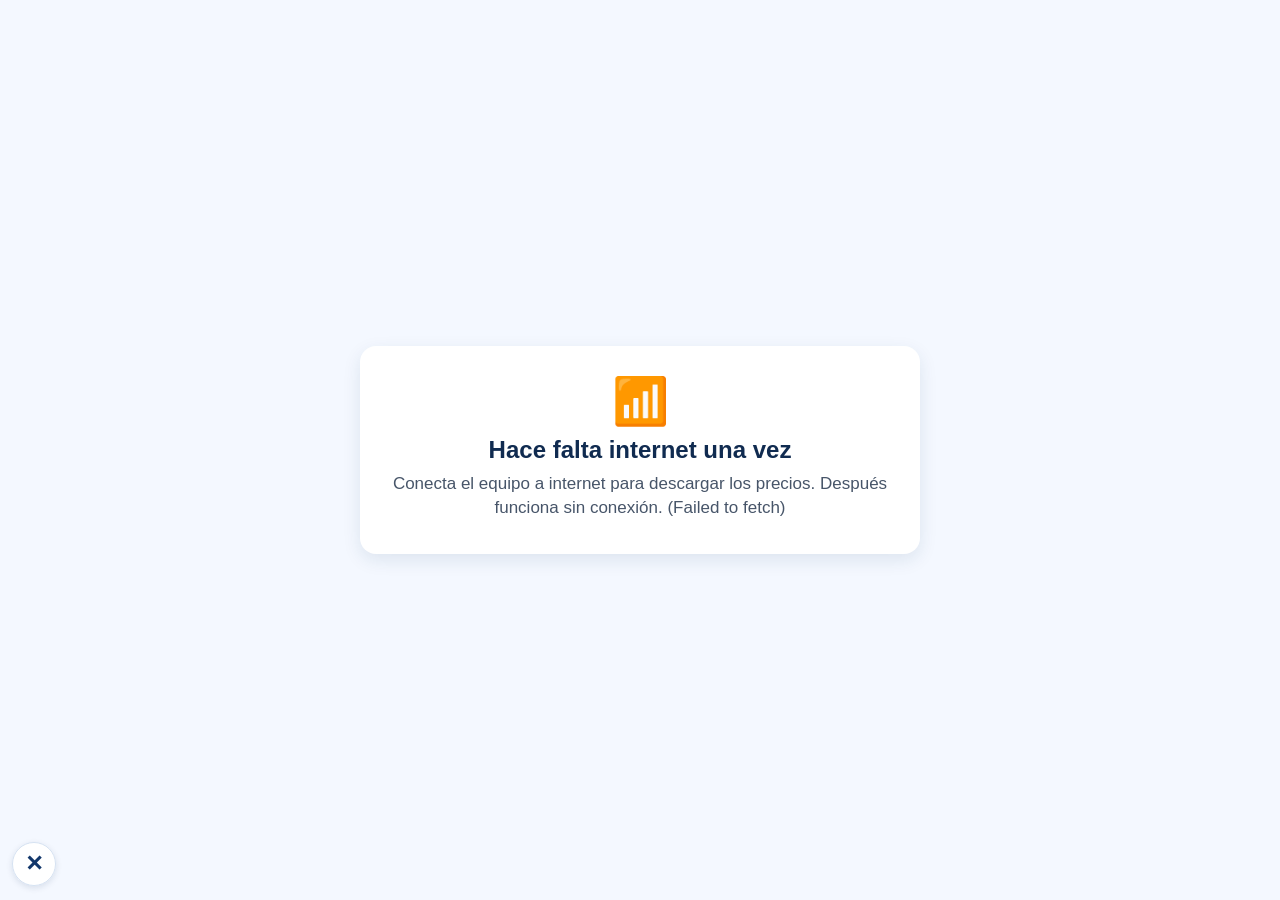
==== docs/index.html @ 51d1734e "Add files via upload" ====
<!doctype html>
<html lang="es">
<head>
<meta charset="utf-8">
<meta name="viewport" content="width=device-width, initial-scale=1, viewport-fit=cover, user-scalable=no">
<meta name="theme-color" content="#0757d4">
<meta name="color-scheme" content="light">
<meta name="robots" content="noindex">
<title>Consulta de Precios</title>
<link rel="manifest" href="manifest.webmanifest">
<link rel="icon" href="icono.svg" type="image/svg+xml">
<link rel="apple-touch-icon" href="icono-192.png">
<link rel="stylesheet" href="estilos.css">
</head>
<body>
<!-- Cuadro del escáner: siempre activo y con el cursor, visible u oculto según Apariencia. -->
<input id="lector" class="lector oculto" type="text" inputmode="none" autocomplete="off"
       autocorrect="off" autocapitalize="off" spellcheck="false" enterkeyhint="search"
       aria-label="Código de barras" placeholder="Escanea o escribe el código y pulsa Enter">

<main id="espera" class="pantalla-espera" hidden>
  <div class="main-header"><h1>🏷️ CONSULTA DE PRECIOS</h1><p>Consulta rápida de productos y precios</p></div>
  <div id="tarjeta-codigo" class="animated-barcode-card" aria-hidden="true">
    <div class="animated-bars"><div class="animated-scan-line"></div></div>
    <div class="animated-barcode-caption">PRECIO &nbsp;•&nbsp; RD$</div>
  </div>
  <div class="espera-textos">
    <div id="titulo" class="scan-title">ESCANEA TU CÓDIGO AQUÍ</div>
    <div id="pista" class="scan-hint">El precio se mostrará automáticamente</div>
  </div>
  <div id="imagenes" class="verif-imagenes">
    <img id="logo" class="verif-logo" alt="Logo de la empresa" hidden>
    <div id="qr" class="verif-qr" hidden>
      <img id="qr-img" alt="Código QR para consultar desde el celular"><span>📱 Consulta desde tu celular</span>
    </div>
  </div>
</main>

<main id="resultado" class="resultado-pantalla" hidden>
  <div class="resultado-datos">
    <div class="resultado-etiqueta">PRODUCTO</div>
    <div id="nombre" class="resultado-nombre"></div>
    <div class="resultado-codigo">Código consultado: <strong id="codigo"></strong></div>
  </div>
  <div class="resultado-precio-panel">
    <div class="resultado-precio-etiqueta">PRECIO DE VENTA</div>
    <div id="precio" class="resultado-precio"></div>
  </div>
</main>

<!-- Primera vez: vincular el equipo, descargar precios, o avisar que falta internet. -->
<section id="aviso" class="aviso" hidden>
  <div class="aviso-caja">
    <div class="aviso-icono" id="aviso-icono">⏳</div>
    <h2 id="aviso-titulo"></h2>
    <p id="aviso-texto"></p>
    <form id="form-vincular" hidden>
      <input id="enlace" type="url" placeholder="Pega aquí el enlace de instalación" autocomplete="off">
      <button type="submit">Vincular este equipo</button>
      <p id="enlace-error" class="error"></p>
    </form>
  </div>
</section>

<button id="boton-salida" class="boton-esquina" type="button" aria-label="Administración del verificador">✕</button>
<div id="estado-red" class="estado-red" aria-live="polite"></div>

<dialog id="dlg-clave">
  <form id="form-clave" method="dialog">
    <h2>🔐 Clave de administrador</h2>
    <p class="suave">Escribe la clave de salida del verificador.</p>
    <input id="clave" type="password" autocomplete="off" aria-label="Clave de salida">
    <p id="clave-error" class="error"></p>
    <div class="botones">
      <button type="button" id="clave-cancelar" class="secundario">Cancelar</button>
      <button type="submit" id="clave-entrar">Entrar</button>
    </div>
  </form>
</dialog>

<dialog id="dlg-menu">
  <h2>⚙️ Verificador sin internet</h2>
  <p id="menu-aviso" class="aviso-amarillo" hidden></p>
  <dl id="menu-estado" class="estado-lista"></dl>
  <div class="botones-menu">
    <button type="button" id="m-actualizar">🔄 Buscar actualización ahora</button>
    <button type="button" id="m-completa">⛶ Pantalla completa y volver</button>
    <a id="m-en-linea" class="boton" target="_blank" rel="noopener" hidden>🌐 Abrir la app en línea</a>
    <button type="button" id="m-desvincular" class="peligro">🔗 Desvincular este equipo</button>
    <button type="button" id="m-volver" class="principal">🏷️ Volver al verificador</button>
  </div>
  <p id="menu-mensaje" class="suave"></p>
</dialog>

<script src="config.js"></script>
<script src="codigos.js"></script>
<script src="datos.js"></script>
<script src="app.js"></script>
</body>
</html>
---- docs/estilos.css ----
/* Mismo diseño que la Consulta de Precios de la app en línea (modo verificador),
   sin depender de Streamlit: todo se ajusta solo al alto y ancho de la pantalla. */
* { box-sizing: border-box; }
html, body { margin: 0; height: 100%; overflow: hidden; }
body {
  background: #f4f8ff; color: #102b50;
  font-family: "Source Sans Pro", "Segoe UI", Roboto, "Helvetica Neue", Arial, sans-serif;
  -webkit-tap-highlight-color: transparent; user-select: none; -webkit-user-select: none;
  overscroll-behavior: none;
}
[hidden] { display: none !important; }

/* ---------- Cuadro del escáner ---------- */
.lector {
  position: fixed; z-index: 60; left: 50%; transform: translateX(-50%);
  bottom: max(12px, env(safe-area-inset-bottom));
  width: min(520px, 70vw); height: 46px; padding: 0 14px;
  border: 2px solid #16823c; border-radius: 10px; background: #fff;
  font: inherit; font-size: 20px; letter-spacing: 1px; color: #102b50; outline: none;
  user-select: text; -webkit-user-select: text;
}
/* Oculto pero ACTIVO: sigue recibiendo lo que escribe el escáner. */
.lector.oculto {
  opacity: 0; pointer-events: none; width: 2px; height: 2px; padding: 0; border: 0;
  bottom: 0; caret-color: transparent;
}

/* ---------- Pantalla de espera ---------- */
.pantalla-espera {
  position: fixed; inset: 0; z-index: 50;
  display: flex; flex-direction: column; align-items: center;
  gap: clamp(8px, 2.4dvh, 26px);
  padding: clamp(8px, 2dvh, 22px) clamp(10px, 2vw, 28px) clamp(10px, 2.4dvh, 26px);
  background: #f4f8ff;
}
.pantalla-espera > * { flex: 0 0 auto; }
.main-header {
  width: 100%; text-align: center; color: #fff;
  background: linear-gradient(110deg, #0b315f, #0757d4);
  border-radius: 14px; box-shadow: 0 5px 14px rgba(8, 60, 130, .10);
  padding: clamp(8px, 2.6dvh, 28px) 40px;
}
.main-header h1 { margin: 0; font-size: clamp(18px, 6.2dvh, 46px); line-height: 1.15; font-weight: 800; }
.main-header p { margin: .5dvh 0 0; color: #dceaff; font-size: clamp(11px, 2.8dvh, 20px); }

.animated-barcode-card {
  width: min(560px, 60vw); background: #fff; border-radius: 16px; text-align: center;
  padding: 1.4dvh 18px 1dvh; box-shadow: 0 6px 18px rgba(17, 54, 98, .10);
}
.animated-bars {
  position: relative; overflow: hidden; height: clamp(34px, 17dvh, 160px);
  background: repeating-linear-gradient(90deg,
    #102b50 0px, #102b50 2px, #fff 2px, #fff 5px,
    #102b50 5px, #102b50 9px, #fff 9px, #fff 12px,
    #102b50 12px, #102b50 13px, #fff 13px, #fff 17px,
    #102b50 17px, #102b50 22px, #fff 22px, #fff 26px);
}
.animated-scan-line {
  position: absolute; top: 0; bottom: 0; left: 0; width: 4px;
  background: #ff9d20; box-shadow: 0 0 9px 3px rgba(255, 157, 32, .7);
  animation: barrido 2.4s ease-in-out infinite alternate;
}
@keyframes barrido { from { left: 0; } to { left: calc(100% - 4px); } }
.animated-barcode-caption { color: #102b50; font-size: clamp(10px, 2.2dvh, 16px); margin-top: .6dvh; }
.barcode-not-found { background: #fff1f2; }
.barcode-not-found .animated-bars {
  background: repeating-linear-gradient(90deg, #b91c1c 0px, #b91c1c 3px, transparent 3px, transparent 6px,
    #dc2626 6px, #dc2626 8px, transparent 8px, transparent 12px);
}
.barcode-not-found .animated-scan-line { display: none; }
@media (prefers-reduced-motion: reduce) { .animated-scan-line { animation: none; left: 50%; } }

.espera-textos { text-align: center; }
.scan-title { font-size: clamp(16px, 5.8dvh, 42px); line-height: 1.1; font-weight: 700; color: #102b50; }
.scan-title.no-encontrado { color: #b91c1c; font-weight: 800; }
.scan-hint { color: #7c8ca6; font-size: clamp(11px, 2.8dvh, 20px); margin-top: .4dvh; font-weight: 500; }
.scan-hint.no-encontrado { color: #b91c1c; font-weight: 700; }

/* Logo y QR usan todo el alto que queda. */
.verif-imagenes {
  flex: 1 1 0; min-height: 0; width: 100%;
  display: flex; justify-content: center; align-items: center; gap: clamp(18px, 6vw, 80px);
}
.verif-logo { display: block; object-fit: contain; max-width: min(34vw, 320px); max-height: min(100%, 260px); }
.verif-qr {
  height: 100%; min-height: 0; max-height: 300px;
  display: flex; flex-direction: column; align-items: center; justify-content: center; gap: .8dvh;
}
.verif-qr img {
  display: block; flex: 0 1 auto; min-height: 0; object-fit: contain;
  max-height: calc(100% - 2.6em); max-width: min(30vw, 240px);
  background: #fff; padding: 4px; border-radius: 8px;
}
.verif-qr span {
  flex: 0 0 auto; background: #0757d4; color: #fff; font-weight: 800; white-space: nowrap;
  font-size: clamp(12px, 2.8dvh, 20px); line-height: 1.15; padding: .6dvh 12px; border-radius: 999px;
  box-shadow: 0 2px 6px rgba(7, 87, 212, .25);
}

/* ---------- Pantalla del precio ---------- */
.resultado-pantalla {
  position: fixed; z-index: 50;
  inset: clamp(6px, 1.5dvh, 16px) clamp(8px, 1.5vw, 20px);
  border-radius: 15px; overflow: hidden; background: #f6faff; text-align: center;
  display: flex; flex-direction: column; box-shadow: 0 4px 18px rgba(14, 49, 101, .07);
}
.resultado-datos {
  flex: 1 1 53%; min-height: 0; display: flex; flex-direction: column;
  align-items: center; justify-content: center;
  gap: clamp(8px, 2dvh, 16px); padding: clamp(10px, 2dvh, 22px) clamp(14px, 3vw, 40px);
}
.resultado-etiqueta { color: #8799b4; letter-spacing: .15em; font-weight: 800; font-size: clamp(15px, 1.8vw, 23px); }
.resultado-nombre {
  color: #0d2d58; font-weight: 900; font-size: clamp(31px, 4.6vw, 72px); line-height: 1.12;
  max-width: 96%; overflow-wrap: anywhere; text-wrap: balance;
}
.resultado-codigo { color: #8497b2; font-size: clamp(17px, 2.1vw, 27px); }
.resultado-precio-panel {
  flex: 0 0 42%; min-height: 0; color: #fff;
  background: linear-gradient(105deg, #0860e8, #0851d3);
  display: flex; flex-direction: column; justify-content: center; align-items: center;
  gap: clamp(5px, 1.2dvh, 14px); padding: 8px 18px;
}
.resultado-precio-etiqueta { font-weight: 800; letter-spacing: .05em; white-space: nowrap; font-size: clamp(17px, 2.2vw, 27px); }
.resultado-precio {
  font-weight: 900; font-size: clamp(64px, 9.5vw, 136px); line-height: 1.05;
  white-space: nowrap; font-variant-numeric: tabular-nums;
}
@media (orientation: landscape) and (max-height: 550px) {
  .resultado-datos { padding: 5px 14px; gap: 6px; }
  .resultado-nombre { font-size: clamp(29px, 4.2vw, 58px); }
  .resultado-precio-panel { flex-basis: 43%; }
  .resultado-precio { font-size: clamp(59px, 8.7vw, 112px); }
}
@media (max-width: 650px) { .resultado-precio { font-size: clamp(44px, 13vw, 80px); } }

/* ---------- Avisos de primera vez ---------- */
.aviso { position: fixed; inset: 0; z-index: 70; display: flex; align-items: center; justify-content: center; padding: 20px; background: #f4f8ff; }
.aviso-caja { max-width: 560px; width: 100%; text-align: center; background: #fff; border-radius: 16px; padding: 28px 24px; box-shadow: 0 6px 18px rgba(17, 54, 98, .10); }
.aviso-icono { font-size: 46px; }
.aviso h2 { margin: 8px 0; font-size: 24px; }
.aviso p { color: #475569; font-size: 17px; line-height: 1.4; margin: 6px 0; }
#form-vincular { margin-top: 14px; display: flex; flex-direction: column; gap: 10px; }

/* ---------- Botón de la esquina e indicador ---------- */
.boton-esquina {
  position: fixed; z-index: 80; left: 12px; bottom: max(14px, env(safe-area-inset-bottom));
  width: 44px; height: 44px; padding: 0; border-radius: 50%;
  background: rgba(255, 255, 255, .92); border: 1px solid #d5e1f1; color: #12376b;
  box-shadow: 0 2px 6px rgba(16, 43, 80, .12); font-size: 22px; font-weight: 700; line-height: 1; cursor: pointer;
}
.estado-red {
  position: fixed; z-index: 80; right: 12px; bottom: max(10px, env(safe-area-inset-bottom));
  font-size: 12px; color: #7c8ca6; background: rgba(255, 255, 255, .85);
  padding: 3px 9px; border-radius: 999px; pointer-events: none;
}
.estado-red::before { content: "●"; margin-right: 5px; color: var(--punto, #16a34a); }

/* ---------- Diálogos ---------- */
dialog {
  border: 0; border-radius: 16px; padding: 22px; width: min(460px, 92vw);
  max-height: 92dvh; overflow: auto; box-shadow: 0 12px 40px rgba(10, 30, 60, .3); color: #102b50;
  user-select: text; -webkit-user-select: text;
}
dialog::backdrop { background: rgba(10, 30, 60, .45); }
dialog h2 { margin: 0 0 6px; font-size: 21px; }
input[type=password], input[type=url] {
  width: 100%; font: inherit; font-size: 19px; padding: 11px 12px;
  border: 2px solid #cbd5e1; border-radius: 10px; color: #102b50; background: #fff;
}
input[type=password]:focus, input[type=url]:focus { border-color: #0757d4; outline: none; }
button, .boton {
  font: inherit; font-size: 17px; font-weight: 700; padding: 11px 14px; border-radius: 10px;
  border: 1px solid #0757d4; background: #0757d4; color: #fff; cursor: pointer; text-align: center; text-decoration: none;
}
button:disabled { opacity: .6; }
.secundario, .botones-menu button, .botones-menu .boton { background: #fff; color: #0757d4; }
.botones-menu .principal { background: #0757d4; color: #fff; }
.peligro { border-color: #dc2626 !important; color: #b91c1c !important; }
.botones { display: flex; gap: 10px; justify-content: flex-end; margin-top: 12px; }
.botones-menu { display: grid; gap: 9px; margin-top: 12px; }
.suave { color: #64748b; font-size: 15px; margin: 6px 0; }
.error { color: #b91c1c; font-weight: 700; min-height: 1.2em; margin: 6px 0 0; }
.aviso-amarillo { background: #fef3c7; color: #92400e; border-radius: 10px; padding: 9px 12px; font-size: 15px; }
.estado-lista { display: grid; grid-template-columns: auto 1fr; gap: 4px 12px; margin: 10px 0; font-size: 15px; }
.estado-lista dt { color: #64748b; }
.estado-lista dd { margin: 0; font-weight: 700; overflow-wrap: anywhere; }
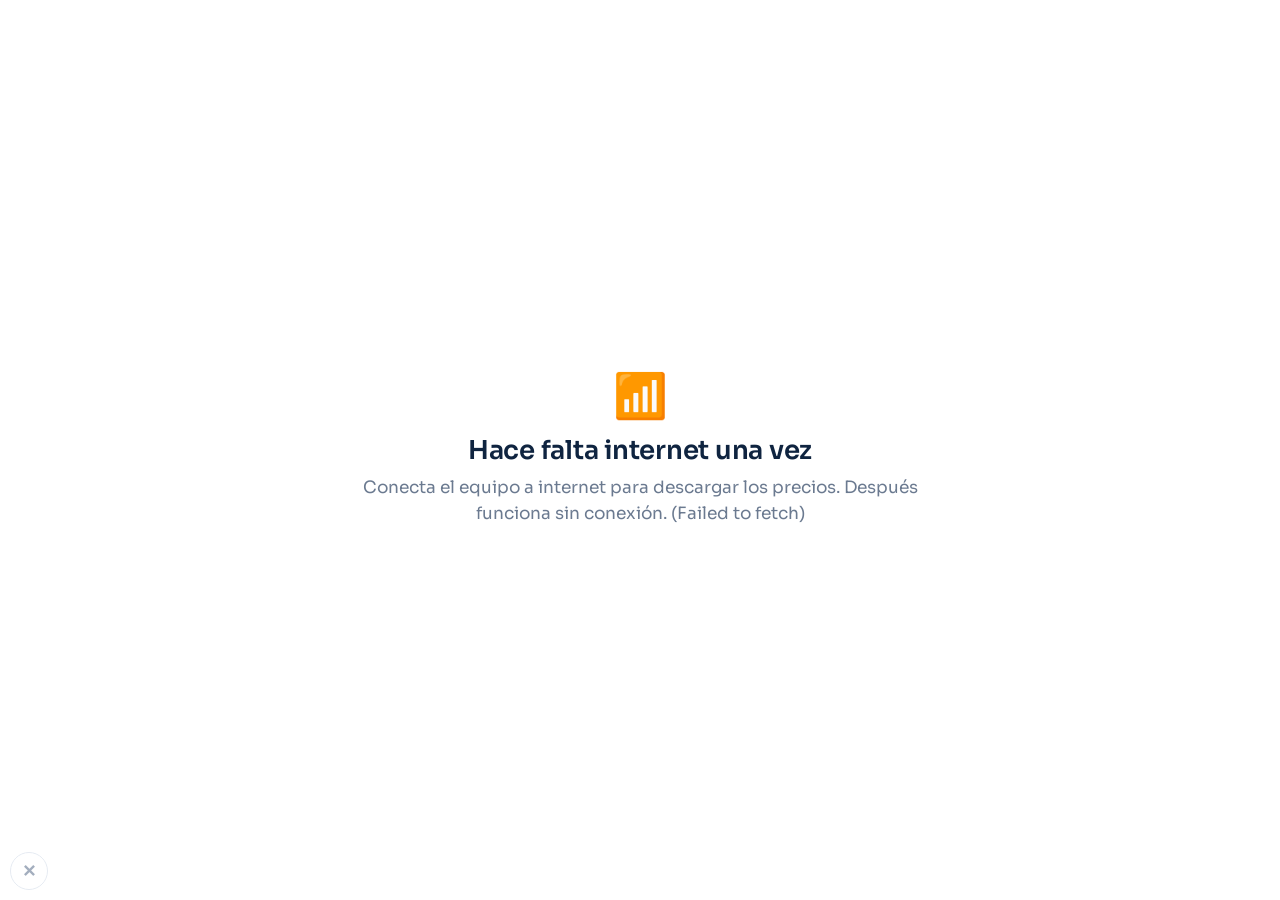
==== commit d9fbb939: "Add files via upload" ====
--- a/docs/index.html
+++ b/docs/index.html
@@ -3,50 +3,65 @@
 <head>
 <meta charset="utf-8">
 <meta name="viewport" content="width=device-width, initial-scale=1, viewport-fit=cover, user-scalable=no">
-<meta name="theme-color" content="#0757d4">
+<meta name="theme-color" content="#ffffff">
 <meta name="color-scheme" content="light">
 <meta name="robots" content="noindex">
 <title>Consulta de Precios</title>
 <link rel="manifest" href="manifest.webmanifest">
 <link rel="icon" href="icono.svg" type="image/svg+xml">
 <link rel="apple-touch-icon" href="icono-192.png">
+<link rel="preload" href="fuentes/Sora.ttf" as="font" type="font/ttf" crossorigin>
 <link rel="stylesheet" href="estilos.css">
 </head>
-<body>
+<body class="estilo-claro logo-esquina">
 <!-- Cuadro del escáner: siempre activo y con el cursor, visible u oculto según Apariencia. -->
 <input id="lector" class="lector oculto" type="text" inputmode="none" autocomplete="off"
        autocorrect="off" autocapitalize="off" spellcheck="false" enterkeyhint="search"
        aria-label="Código de barras" placeholder="Escanea o escribe el código y pulsa Enter">
 
-<main id="espera" class="pantalla-espera" hidden>
-  <div class="main-header"><h1>🏷️ CONSULTA DE PRECIOS</h1><p>Consulta rápida de productos y precios</p></div>
-  <div id="tarjeta-codigo" class="animated-barcode-card" aria-hidden="true">
-    <div class="animated-bars"><div class="animated-scan-line"></div></div>
-    <div class="animated-barcode-caption">PRECIO &nbsp;•&nbsp; RD$</div>
+<!-- Estilo "Panel lateral": franja fija con logo, nombre y QR. -->
+<aside id="panel" class="panel" hidden>
+  <div class="panel-marca">
+    <img id="panel-logo" class="panel-logo chip" alt="Logo de la tienda" hidden>
+    <p id="panel-nombre" class="panel-nombre" hidden></p>
   </div>
-  <div class="espera-textos">
-    <div id="titulo" class="scan-title">ESCANEA TU CÓDIGO AQUÍ</div>
-    <div id="pista" class="scan-hint">El precio se mostrará automáticamente</div>
-  </div>
-  <div id="imagenes" class="verif-imagenes">
-    <img id="logo" class="verif-logo" alt="Logo de la empresa" hidden>
-    <div id="qr" class="verif-qr" hidden>
-      <img id="qr-img" alt="Código QR para consultar desde el celular"><span>📱 Consulta desde tu celular</span>
-    </div>
-  </div>
+  <figure id="panel-qr" class="panel-qr" hidden>
+    <img id="panel-qr-img" alt="Código QR para consultar precios desde el celular">
+    <figcaption id="panel-qr-texto"></figcaption>
+  </figure>
+</aside>
+
+<main id="espera" class="espera" hidden>
+  <header id="cabecera" class="cabecera">
+    <img id="logo" class="cabecera-logo" alt="Logo de la tienda" hidden>
+    <span id="nombre-negocio" class="cabecera-nombre" hidden></span>
+  </header>
+  <section class="espera-centro">
+    <h1 id="titulo" class="titulo">Escanea tu producto</h1>
+    <div id="tarjeta-codigo" class="laser" aria-hidden="true"><span class="laser-haz"></span></div>
+    <p id="pista" class="pista">Pasa el código de barras por el lector</p>
+  </section>
+  <aside id="qr" class="espera-qr" hidden>
+    <span id="qr-texto">Consulta también desde tu celular</span>
+    <img id="qr-img" class="chip" alt="Código QR para consultar precios desde el celular">
+  </aside>
 </main>
 
-<main id="resultado" class="resultado-pantalla" hidden>
-  <div class="resultado-datos">
-    <div class="resultado-etiqueta">PRODUCTO</div>
-    <div id="nombre" class="resultado-nombre"></div>
-    <div class="resultado-codigo">Código consultado: <strong id="codigo"></strong></div>
-  </div>
-  <div class="resultado-precio-panel">
-    <div class="resultado-precio-etiqueta">PRECIO DE VENTA</div>
-    <div id="precio" class="resultado-precio"></div>
-  </div>
+<main id="resultado" class="resultado" hidden>
+  <header id="resultado-cabecera" class="resultado-cabecera">
+    <img id="resultado-logo" class="resultado-logo" alt="" hidden>
+    <span id="resultado-negocio" hidden></span>
+  </header>
+  <section class="resultado-producto">
+    <p id="nombre" class="resultado-nombre"></p>
+    <p class="resultado-codigo">Código <span id="codigo"></span></p>
+  </section>
+  <p class="etiqueta" aria-label="Precio">
+    <span id="moneda" class="etiqueta-moneda">RD$</span><span id="precio" class="etiqueta-entero"></span><span id="centavos" class="etiqueta-centavos"></span>
+  </p>
+  <div class="cuenta" aria-hidden="true"><span id="cuenta-barra"></span></div>
 </main>
+<div class="riel" aria-hidden="true"></div>
 
 <!-- Primera vez: vincular el equipo, descargar precios, o avisar que falta internet. -->
 <section id="aviso" class="aviso" hidden>
@@ -82,10 +97,19 @@
   <h2>⚙️ Verificador sin internet</h2>
   <p id="menu-aviso" class="aviso-amarillo" hidden></p>
   <dl id="menu-estado" class="estado-lista"></dl>
+  <form id="form-nombre" class="fila-nombre">
+    <input id="nombre-equipo" type="text" maxlength="40" autocomplete="off" aria-label="Nombre de este equipo"
+           placeholder="Nombre de este equipo (ej.: Pasillo 3)">
+    <button type="submit" class="secundario">Guardar</button>
+  </form>
   <div class="botones-menu">
     <button type="button" id="m-actualizar">🔄 Buscar actualización ahora</button>
     <button type="button" id="m-completa">⛶ Pantalla completa y volver</button>
     <a id="m-en-linea" class="boton" target="_blank" rel="noopener" hidden>🌐 Abrir la app en línea</a>
+    <button type="button" id="m-marco" class="principal" hidden>⬇️ Actualizar la app</button>
+    <button type="button" id="m-fijar" hidden>📌 Fijar la app en pantalla (bloqueo)</button>
+    <button type="button" id="m-inicio" hidden>🏠 Cambiar la pantalla de inicio de Android</button>
+    <button type="button" id="m-cerrar" class="peligro">⏻ Cerrar aplicación</button>
     <button type="button" id="m-desvincular" class="peligro">🔗 Desvincular este equipo</button>
     <button type="button" id="m-volver" class="principal">🏷️ Volver al verificador</button>
   </div>
@@ -95,6 +119,7 @@
 <script src="config.js"></script>
 <script src="codigos.js"></script>
 <script src="datos.js"></script>
+<script src="pantalla.js"></script>
 <script src="app.js"></script>
 </body>
 </html>
--- a/docs/estilos.css
+++ b/docs/estilos.css
@@ -1,187 +1,303 @@
-/* Mismo diseño que la Consulta de Precios de la app en línea (modo verificador),
-   sin depender de Streamlit: todo se ajusta solo al alto y ancho de la pantalla. */
+/* Verificador de precios: pantalla blanca y tranquila. Lo único que se mueve es el láser,
+   y lo único grande es el precio, escrito como en la etiqueta de la góndola. */
+@font-face {
+  font-family: "Sora";
+  src: url("fuentes/Sora.ttf") format("truetype");
+  font-weight: 100 800;
+  font-display: swap;
+}
+:root {
+  --papel: #ffffff;
+  --tinta: #0f2440;
+  --gris: #6b7a90;
+  --linea: #e6ebf2;
+  --marca: #0757d4;
+  --laser: #ff7a1a;
+  --alerta: #d92d20;
+  --precio: var(--marca);
+  --acento: var(--marca);
+  --sobre-marca: #ffffff;
+  --margen: clamp(18px, 4vmin, 64px);
+}
 * { box-sizing: border-box; }
 html, body { margin: 0; height: 100%; overflow: hidden; }
 body {
-  background: #f4f8ff; color: #102b50;
-  font-family: "Source Sans Pro", "Segoe UI", Roboto, "Helvetica Neue", Arial, sans-serif;
+  background: var(--papel); color: var(--tinta);
+  font-family: "Sora", "Segoe UI", Roboto, Arial, sans-serif;
   -webkit-tap-highlight-color: transparent; user-select: none; -webkit-user-select: none;
-  overscroll-behavior: none;
+  overscroll-behavior: none; font-variant-numeric: tabular-nums;
 }
 [hidden] { display: none !important; }
 
-/* ---------- Cuadro del escáner ---------- */
+/* ---------- Cuadro del escáner (activo siempre; visible solo si Apariencia lo pide) ---------- */
 .lector {
   position: fixed; z-index: 60; left: 50%; transform: translateX(-50%);
-  bottom: max(12px, env(safe-area-inset-bottom));
-  width: min(520px, 70vw); height: 46px; padding: 0 14px;
-  border: 2px solid #16823c; border-radius: 10px; background: #fff;
-  font: inherit; font-size: 20px; letter-spacing: 1px; color: #102b50; outline: none;
+  bottom: max(14px, env(safe-area-inset-bottom));
+  width: min(480px, 70vw); height: 46px; padding: 0 16px;
+  border: 1px solid var(--linea); border-radius: 23px; background: #fff;
+  font: inherit; font-size: 18px; letter-spacing: .04em; color: var(--tinta); outline: none;
   user-select: text; -webkit-user-select: text;
 }
-/* Oculto pero ACTIVO: sigue recibiendo lo que escribe el escáner. */
+.lector:focus { border-color: var(--marca); }
 .lector.oculto {
   opacity: 0; pointer-events: none; width: 2px; height: 2px; padding: 0; border: 0;
   bottom: 0; caret-color: transparent;
 }
 
-/* ---------- Pantalla de espera ---------- */
-.pantalla-espera {
-  position: fixed; inset: 0; z-index: 50;
-  display: flex; flex-direction: column; align-items: center;
-  gap: clamp(8px, 2.4dvh, 26px);
-  padding: clamp(8px, 2dvh, 22px) clamp(10px, 2vw, 28px) clamp(10px, 2.4dvh, 26px);
-  background: #f4f8ff;
-}
-.pantalla-espera > * { flex: 0 0 auto; }
-.main-header {
-  width: 100%; text-align: center; color: #fff;
-  background: linear-gradient(110deg, #0b315f, #0757d4);
-  border-radius: 14px; box-shadow: 0 5px 14px rgba(8, 60, 130, .10);
-  padding: clamp(8px, 2.6dvh, 28px) 40px;
-}
-.main-header h1 { margin: 0; font-size: clamp(18px, 6.2dvh, 46px); line-height: 1.15; font-weight: 800; }
-.main-header p { margin: .5dvh 0 0; color: #dceaff; font-size: clamp(11px, 2.8dvh, 20px); }
-
-.animated-barcode-card {
-  width: min(560px, 60vw); background: #fff; border-radius: 16px; text-align: center;
-  padding: 1.4dvh 18px 1dvh; box-shadow: 0 6px 18px rgba(17, 54, 98, .10);
-}
-.animated-bars {
-  position: relative; overflow: hidden; height: clamp(34px, 17dvh, 160px);
-  background: repeating-linear-gradient(90deg,
-    #102b50 0px, #102b50 2px, #fff 2px, #fff 5px,
-    #102b50 5px, #102b50 9px, #fff 9px, #fff 12px,
-    #102b50 12px, #102b50 13px, #fff 13px, #fff 17px,
-    #102b50 17px, #102b50 22px, #fff 22px, #fff 26px);
-}
-.animated-scan-line {
-  position: absolute; top: 0; bottom: 0; left: 0; width: 4px;
-  background: #ff9d20; box-shadow: 0 0 9px 3px rgba(255, 157, 32, .7);
-  animation: barrido 2.4s ease-in-out infinite alternate;
-}
-@keyframes barrido { from { left: 0; } to { left: calc(100% - 4px); } }
-.animated-barcode-caption { color: #102b50; font-size: clamp(10px, 2.2dvh, 16px); margin-top: .6dvh; }
-.barcode-not-found { background: #fff1f2; }
-.barcode-not-found .animated-bars {
-  background: repeating-linear-gradient(90deg, #b91c1c 0px, #b91c1c 3px, transparent 3px, transparent 6px,
-    #dc2626 6px, #dc2626 8px, transparent 8px, transparent 12px);
-}
-.barcode-not-found .animated-scan-line { display: none; }
-@media (prefers-reduced-motion: reduce) { .animated-scan-line { animation: none; left: 50%; } }
-
-.espera-textos { text-align: center; }
-.scan-title { font-size: clamp(16px, 5.8dvh, 42px); line-height: 1.1; font-weight: 700; color: #102b50; }
-.scan-title.no-encontrado { color: #b91c1c; font-weight: 800; }
-.scan-hint { color: #7c8ca6; font-size: clamp(11px, 2.8dvh, 20px); margin-top: .4dvh; font-weight: 500; }
-.scan-hint.no-encontrado { color: #b91c1c; font-weight: 700; }
-
-/* Logo y QR usan todo el alto que queda. */
-.verif-imagenes {
-  flex: 1 1 0; min-height: 0; width: 100%;
-  display: flex; justify-content: center; align-items: center; gap: clamp(18px, 6vw, 80px);
-}
-.verif-logo { display: block; object-fit: contain; max-width: min(34vw, 320px); max-height: min(100%, 260px); }
-.verif-qr {
-  height: 100%; min-height: 0; max-height: 300px;
-  display: flex; flex-direction: column; align-items: center; justify-content: center; gap: .8dvh;
-}
-.verif-qr img {
-  display: block; flex: 0 1 auto; min-height: 0; object-fit: contain;
-  max-height: calc(100% - 2.6em); max-width: min(30vw, 240px);
-  background: #fff; padding: 4px; border-radius: 8px;
-}
-.verif-qr span {
-  flex: 0 0 auto; background: #0757d4; color: #fff; font-weight: 800; white-space: nowrap;
-  font-size: clamp(12px, 2.8dvh, 20px); line-height: 1.15; padding: .6dvh 12px; border-radius: 999px;
-  box-shadow: 0 2px 6px rgba(7, 87, 212, .25);
-}
-
-/* ---------- Pantalla del precio ---------- */
-.resultado-pantalla {
-  position: fixed; z-index: 50;
-  inset: clamp(6px, 1.5dvh, 16px) clamp(8px, 1.5vw, 20px);
-  border-radius: 15px; overflow: hidden; background: #f6faff; text-align: center;
-  display: flex; flex-direction: column; box-shadow: 0 4px 18px rgba(14, 49, 101, .07);
-}
-.resultado-datos {
-  flex: 1 1 53%; min-height: 0; display: flex; flex-direction: column;
-  align-items: center; justify-content: center;
-  gap: clamp(8px, 2dvh, 16px); padding: clamp(10px, 2dvh, 22px) clamp(14px, 3vw, 40px);
-}
-.resultado-etiqueta { color: #8799b4; letter-spacing: .15em; font-weight: 800; font-size: clamp(15px, 1.8vw, 23px); }
+/* ---------- Estructura común: espera y precio ocupan la pantalla (menos el panel, si hay) ---------- */
+.espera, .resultado {
+  position: fixed; z-index: 50; top: var(--arriba, 0px); left: var(--izq, 0px); right: 0; bottom: 0;
+  background: var(--papel); display: grid; padding: var(--margen);
+}
+.chip { background: #fff; border-radius: 14px; padding: clamp(5px, 1.3vmin, 12px); }
+
+/* ---------- Espera ---------- */
+.espera { grid-template-rows: auto 1fr auto; }
+.cabecera { grid-row: 1; justify-self: start; display: flex; align-items: center; gap: clamp(10px, 2.4vmin, 22px); min-width: 0; max-width: 100%; }
+.cabecera-logo { display: block; max-height: clamp(40px, 12vh, 160px); max-width: 34vw; object-fit: contain; }
+.cabecera-nombre {
+  font-weight: 700; letter-spacing: -0.015em; line-height: 1.1; font-size: clamp(18px, 3.8vmin, 50px);
+  white-space: nowrap; overflow: hidden; text-overflow: ellipsis; max-width: 62vw;
+}
+.sin-logo .cabecera-nombre { font-size: clamp(20px, 4.6vmin, 60px); }
+.espera-centro {
+  grid-row: 2; align-self: center; justify-self: center; width: min(1300px, 100%);
+  text-align: center;
+}
+.titulo {
+  margin: 0; font-weight: 600; letter-spacing: -0.02em; line-height: 1.05; text-wrap: balance;
+  font-size: clamp(30px, 8.4vmin, 110px); overflow-wrap: anywhere;
+}
+.pista {
+  margin: clamp(14px, 3vh, 28px) 0 0; color: var(--gris); font-weight: 400; text-wrap: balance;
+  font-size: clamp(15px, 3.2vmin, 36px);
+}
+.pista strong { color: var(--tinta); font-weight: 600; letter-spacing: .03em; }
+
+/* Logo en el centro: grande, encima del mensaje. */
+.logo-centro .espera { grid-template-rows: 1fr auto auto 1fr auto; }
+.logo-centro .cabecera { grid-row: 2; justify-self: center; flex-direction: column; text-align: center; }
+.logo-centro .cabecera-logo { max-height: clamp(60px, 24vh, 340px); max-width: 64vw; }
+.logo-centro .cabecera-nombre { font-size: clamp(18px, 4vmin, 54px); color: var(--gris); white-space: normal; text-wrap: balance; max-width: 80vw; }
+.logo-centro .espera-centro { grid-row: 3; margin-top: clamp(20px, 7vh, 64px); }
+.logo-centro .titulo { font-size: clamp(26px, 6.6vmin, 90px); }
+.logo-centro .espera-qr { grid-row: 5; }
+
+/* El láser: una línea fina que barre de lado a lado, como la del lector. */
+.laser {
+  position: relative; height: 2px; margin: clamp(22px, 6vh, 54px) auto 0; width: min(900px, 78%);
+  background: var(--linea); border-radius: 1px; overflow: visible;
+}
+.logo-centro .laser { margin-top: clamp(14px, 4vh, 36px); }
+.laser-haz {
+  position: absolute; top: -1px; left: 0; height: 4px; width: 22%; border-radius: 2px;
+  background: var(--laser); box-shadow: 0 0 14px 2px rgba(255, 122, 26, .55);
+  animation: barrido 2.6s cubic-bezier(.45, 0, .55, 1) infinite alternate;
+}
+@keyframes barrido { from { left: 0; } to { left: 78%; } }
+@media (prefers-reduced-motion: reduce) { .laser-haz { animation: none; left: 39%; } }
+
+/* No encontrado: el láser se detiene en rojo. */
+.laser.barcode-not-found { background: transparent; }
+.laser.barcode-not-found .laser-haz {
+  animation: none; left: 0; width: 100%; background: var(--alerta); box-shadow: none; height: 3px; top: -.5px;
+}
+.titulo.no-encontrado { color: var(--alerta); }
+
+.espera-qr {
+  grid-row: 3; justify-self: end; display: flex; align-items: center; gap: 14px;
+  color: var(--gris); font-size: clamp(12px, 2.3vmin, 24px); line-height: 1.3; text-align: right;
+}
+.espera-qr span { max-width: 15ch; }
+.espera-qr img {
+  display: block; width: clamp(72px, 17vmin, 210px); height: auto;
+  border-radius: 10px; border: 1px solid var(--linea); padding: 6px; background: #fff;
+}
+
+/* ---------- Precio ---------- */
+.resultado { grid-template-rows: auto 1fr auto; padding-bottom: calc(var(--margen) + 28px); /* aire para el ✕ */ }
+.resultado-cabecera {
+  grid-row: 1; display: flex; align-items: center; gap: 12px; min-width: 0;
+  color: var(--gris); font-weight: 600; font-size: clamp(14px, 2.6vmin, 30px);
+}
+.resultado-cabecera span { white-space: nowrap; overflow: hidden; text-overflow: ellipsis; }
+.resultado-logo { display: block; max-height: clamp(26px, 7vh, 84px); max-width: 22vw; object-fit: contain; }
+.resultado-producto { grid-row: 2; align-self: center; max-width: 92%; min-width: 0; }
 .resultado-nombre {
-  color: #0d2d58; font-weight: 900; font-size: clamp(31px, 4.6vw, 72px); line-height: 1.12;
-  max-width: 96%; overflow-wrap: anywhere; text-wrap: balance;
-}
-.resultado-codigo { color: #8497b2; font-size: clamp(17px, 2.1vw, 27px); }
-.resultado-precio-panel {
-  flex: 0 0 42%; min-height: 0; color: #fff;
-  background: linear-gradient(105deg, #0860e8, #0851d3);
-  display: flex; flex-direction: column; justify-content: center; align-items: center;
-  gap: clamp(5px, 1.2dvh, 14px); padding: 8px 18px;
-}
-.resultado-precio-etiqueta { font-weight: 800; letter-spacing: .05em; white-space: nowrap; font-size: clamp(17px, 2.2vw, 27px); }
-.resultado-precio {
-  font-weight: 900; font-size: clamp(64px, 9.5vw, 136px); line-height: 1.05;
-  white-space: nowrap; font-variant-numeric: tabular-nums;
-}
-@media (orientation: landscape) and (max-height: 550px) {
-  .resultado-datos { padding: 5px 14px; gap: 6px; }
-  .resultado-nombre { font-size: clamp(29px, 4.2vw, 58px); }
-  .resultado-precio-panel { flex-basis: 43%; }
-  .resultado-precio { font-size: clamp(59px, 8.7vw, 112px); }
-}
-@media (max-width: 650px) { .resultado-precio { font-size: clamp(44px, 13vw, 80px); } }
+  margin: 0; font-weight: 600; letter-spacing: -0.02em; line-height: 1.1; text-wrap: balance;
+  font-size: clamp(28px, 7vmin, 92px); overflow-wrap: anywhere;
+  display: -webkit-box; -webkit-line-clamp: 3; -webkit-box-orient: vertical; overflow: hidden;
+}
+.resultado-codigo {
+  margin: clamp(8px, 2vh, 16px) 0 0; color: var(--gris); font-size: clamp(14px, 2.6vmin, 30px);
+}
+.resultado-codigo span { color: var(--tinta); letter-spacing: .03em; }
+
+/* Etiqueta de góndola: moneda pequeña, entero enorme, centavos arriba.
+   --escala la ajusta pantalla.js para que el precio quepa siempre, sea cual sea la pantalla. */
+.etiqueta {
+  grid-row: 3; margin: 0; justify-self: end; display: flex; align-items: flex-start; color: var(--precio);
+  font-weight: 700; line-height: .86; letter-spacing: -0.04em; white-space: nowrap;
+}
+.etiqueta-moneda {
+  font-size: calc(clamp(22px, 6vmin, 80px) * var(--escala, 1)); font-weight: 600; letter-spacing: 0;
+  margin: .5em .3em 0 0; color: var(--tinta);
+}
+.etiqueta-entero { font-size: calc(clamp(96px, 31vmin, 440px) * var(--escala, 1)); }
+.etiqueta-centavos {
+  font-size: calc(clamp(36px, 11vmin, 150px) * var(--escala, 1)); margin-left: .08em; padding-top: .1em;
+  border-bottom: .07em solid currentColor; line-height: .9;
+}
+
+/* Cuenta regresiva: cuánto falta para volver a la pantalla de espera. */
+.cuenta { position: absolute; top: 0; left: 0; right: 0; height: clamp(4px, .6vmin, 8px); background: var(--linea); overflow: hidden; }
+.cuenta span { display: block; height: 100%; width: 100%; background: var(--acento); transform-origin: left; }
+.cuenta span.corriendo { animation: cuenta var(--duracion, 10s) linear forwards; }
+@keyframes cuenta { from { transform: scaleX(1); } to { transform: scaleX(0); } }
+@media (prefers-reduced-motion: reduce) { .cuenta span.corriendo { animation: none; } }
+
+/* ---------- Estilo Noche ---------- */
+.estilo-noche { --alerta: #ff7b70; }
+.estilo-noche .cabecera-logo, .estilo-noche .resultado-logo,
+.estilo-marca .cabecera-logo, .estilo-marca .resultado-logo {
+  background: #fff; border-radius: 12px; padding: clamp(5px, 1.2vmin, 12px);
+}
+.estilo-noche .espera-qr img, .estilo-marca .espera-qr img { border-color: transparent; }
+
+/* ---------- Estilo Color del negocio ---------- */
+.estilo-marca .laser-haz { background: var(--tinta); box-shadow: 0 0 12px 1px var(--tinta); }
+.estilo-marca .titulo.no-encontrado { color: var(--tinta); }
+.estilo-marca .laser.barcode-not-found .laser-haz { background: var(--tinta); opacity: .55; }
+
+/* ---------- Estilo Etiqueta de góndola ---------- */
+.riel { display: none; }
+.estilo-etiqueta .riel {
+  display: block; position: fixed; z-index: 55; left: 0; right: 0; bottom: 0;
+  height: clamp(6px, 1.6vh, 14px); background: #ffd21f; box-shadow: inset 0 2px 0 rgba(15, 36, 64, .12);
+}
+.estilo-etiqueta .etiqueta {
+  background: #ffd21f; border-radius: clamp(6px, 1.2vmin, 12px);
+  padding: clamp(12px, 3vmin, 30px) clamp(16px, 4vmin, 40px) clamp(10px, 2.4vmin, 24px);
+  box-shadow: inset 0 calc(-1 * clamp(4px, 1vmin, 9px)) 0 rgba(15, 36, 64, .1);
+}
+.estilo-etiqueta .etiqueta-moneda { color: var(--precio); }
+.estilo-etiqueta .resultado { padding-bottom: calc(var(--margen) + 34px); }
+
+/* ---------- Estilo Panel lateral ---------- */
+.estilo-panel { --ancho-panel: clamp(220px, 31vw, 460px); --izq: var(--ancho-panel); }
+.panel {
+  position: fixed; z-index: 52; left: 0; top: 0; bottom: 0; width: var(--ancho-panel);
+  background: var(--marca); color: var(--sobre-marca);
+  display: flex; flex-direction: column; justify-content: space-between; gap: 16px;
+  padding: var(--margen); padding-bottom: calc(var(--margen) + 40px);   /* aire para el ✕ */
+}
+.panel-marca { display: flex; flex-direction: column; align-items: flex-start; gap: clamp(10px, 2.4vh, 22px); min-width: 0; }
+.panel-logo { display: block; max-width: 100%; max-height: clamp(56px, 26vh, 220px); object-fit: contain; }
+.panel-nombre {
+  margin: 0; font-weight: 700; letter-spacing: -0.02em; line-height: 1.08; font-size: clamp(20px, 4.8vmin, 46px);
+  overflow-wrap: anywhere; text-wrap: balance;
+  display: -webkit-box; -webkit-line-clamp: 3; -webkit-box-orient: vertical; overflow: hidden;
+}
+.panel-qr { margin: 0; display: flex; align-items: center; gap: 12px; }
+.panel-qr img { display: block; width: clamp(66px, 15vmin, 140px); height: auto; border-radius: 10px; padding: 6px; background: #fff; flex: none; }
+.panel-qr figcaption { font-size: clamp(12px, 2.2vmin, 17px); line-height: 1.3; opacity: .85; }
+.estilo-panel .boton-esquina { color: var(--sobre-marca); border-color: currentColor; opacity: .45; }
+.estilo-panel .estado-red { color: var(--sobre-marca); opacity: .7; }
+.estilo-panel .lector { left: calc(var(--izq) + (100vw - var(--izq)) / 2); }
+.estilo-panel .resultado-producto { max-width: 100%; }
+
+/* Botón ✕ e indicador en fondos oscuros. */
+.estilo-noche .boton-esquina, .estilo-marca .boton-esquina { color: var(--gris); border-color: var(--linea); }
+.estilo-noche .estado-red, .estilo-marca .estado-red { color: var(--gris); }
+
+/* Pantallas verticales (tabletas, celulares): todo apilado y centrado. */
+@media (orientation: portrait) {
+  .resultado { grid-template-rows: auto 1fr auto auto 1fr; text-align: center; }
+  .resultado-cabecera { justify-self: center; }
+  .resultado-producto { grid-row: 3; justify-self: center; max-width: 100%; }
+  .etiqueta { grid-row: 4; justify-self: center; align-self: start; margin-top: 4vh; }
+  .etiqueta-entero { font-size: calc(clamp(88px, 28vw, 400px) * var(--escala, 1)); }
+  .espera-qr { justify-self: center; }
+  .cabecera { justify-self: center; }
+  .estilo-panel { --alto-panel: clamp(110px, 20vh, 260px); --izq: 0px; --arriba: var(--alto-panel); }
+  .panel {
+    right: 0; bottom: auto; width: auto; height: var(--alto-panel);
+    flex-direction: row; align-items: center; padding-bottom: var(--margen);
+  }
+  .panel-marca { flex-direction: row; align-items: center; }
+  .panel-logo { max-height: calc(var(--alto-panel) - 2 * var(--margen)); max-width: 40vw; }
+  .panel-nombre { font-size: clamp(18px, 4.6vw, 40px); }
+  .panel-qr figcaption { display: none; }
+  .panel-qr img { width: calc(var(--alto-panel) - 2 * var(--margen)); }
+  .estilo-panel .boton-esquina { color: #a3aebe; border-color: var(--linea); opacity: 1; }
+  .estilo-panel .estado-red { color: #a3aebe; opacity: 1; }
+}
+
+/* Pantallas muy bajitas (p. ej. 800×480 o menos): menos aire. */
+@media (max-height: 480px) {
+  :root { --margen: 14px; }
+  .laser { margin-top: 16px; }
+}
+
+/* Vista previa en Apariencia: la cuenta regresiva queda quieta a la mitad. */
+.vista-previa .cuenta span { animation: none !important; transform: scaleX(.55); }
 
 /* ---------- Avisos de primera vez ---------- */
-.aviso { position: fixed; inset: 0; z-index: 70; display: flex; align-items: center; justify-content: center; padding: 20px; background: #f4f8ff; }
-.aviso-caja { max-width: 560px; width: 100%; text-align: center; background: #fff; border-radius: 16px; padding: 28px 24px; box-shadow: 0 6px 18px rgba(17, 54, 98, .10); }
-.aviso-icono { font-size: 46px; }
-.aviso h2 { margin: 8px 0; font-size: 24px; }
-.aviso p { color: #475569; font-size: 17px; line-height: 1.4; margin: 6px 0; }
-#form-vincular { margin-top: 14px; display: flex; flex-direction: column; gap: 10px; }
-
-/* ---------- Botón de la esquina e indicador ---------- */
+.aviso { position: fixed; inset: 0; z-index: 70; display: flex; align-items: center; justify-content: center;
+         padding: 24px; background: var(--papel); }
+.aviso-caja { max-width: 560px; width: 100%; text-align: center; }
+.aviso-icono { font-size: 44px; }
+.aviso h2 { margin: 10px 0 8px; font-size: 26px; font-weight: 600; letter-spacing: -0.01em; }
+.aviso p { color: var(--gris); font-size: 17px; line-height: 1.5; margin: 6px 0; }
+#form-vincular { margin-top: 16px; display: flex; flex-direction: column; gap: 10px; }
+
+/* ---------- Botón de la esquina e indicador: discretos ---------- */
 .boton-esquina {
-  position: fixed; z-index: 80; left: 12px; bottom: max(14px, env(safe-area-inset-bottom));
-  width: 44px; height: 44px; padding: 0; border-radius: 50%;
-  background: rgba(255, 255, 255, .92); border: 1px solid #d5e1f1; color: #12376b;
-  box-shadow: 0 2px 6px rgba(16, 43, 80, .12); font-size: 22px; font-weight: 700; line-height: 1; cursor: pointer;
-}
+  position: fixed; z-index: 80; left: 10px; bottom: max(10px, env(safe-area-inset-bottom));
+  width: 38px; height: 38px; padding: 0; border-radius: 50%;
+  background: transparent; border: 1px solid var(--linea); color: #a3aebe;
+  font-size: 17px; font-weight: 600; line-height: 1; cursor: pointer;
+}
+/* Junto al ✕ (abajo a la izquierda): así no tapa el QR. */
 .estado-red {
-  position: fixed; z-index: 80; right: 12px; bottom: max(10px, env(safe-area-inset-bottom));
-  font-size: 12px; color: #7c8ca6; background: rgba(255, 255, 255, .85);
-  padding: 3px 9px; border-radius: 999px; pointer-events: none;
+  position: fixed; z-index: 80; left: 58px; bottom: max(20px, calc(env(safe-area-inset-bottom) + 10px));
+  font-size: 11px; color: #a3aebe; pointer-events: none;
 }
 .estado-red::before { content: "●"; margin-right: 5px; color: var(--punto, #16a34a); }
 
-/* ---------- Diálogos ---------- */
+/* ---------- Diálogos (menú ✕ y clave) ---------- */
+/* Siempre claros y con el azul de la app, sin importar el estilo elegido para la pantalla. */
+dialog, .aviso { --papel: #ffffff; --tinta: #0f2440; --gris: #6b7a90; --linea: #e6ebf2; --marca: #0757d4; }
+dialog { background: #fff; }
 dialog {
-  border: 0; border-radius: 16px; padding: 22px; width: min(460px, 92vw);
-  max-height: 92dvh; overflow: auto; box-shadow: 0 12px 40px rgba(10, 30, 60, .3); color: #102b50;
-  user-select: text; -webkit-user-select: text;
-}
-dialog::backdrop { background: rgba(10, 30, 60, .45); }
-dialog h2 { margin: 0 0 6px; font-size: 21px; }
-input[type=password], input[type=url] {
-  width: 100%; font: inherit; font-size: 19px; padding: 11px 12px;
-  border: 2px solid #cbd5e1; border-radius: 10px; color: #102b50; background: #fff;
-}
-input[type=password]:focus, input[type=url]:focus { border-color: #0757d4; outline: none; }
+  border: 0; border-radius: 18px; padding: 24px; width: min(460px, 92vw);
+  max-height: 92dvh; overflow: auto; color: var(--tinta);
+  box-shadow: 0 24px 60px rgba(15, 36, 64, .25); user-select: text; -webkit-user-select: text;
+}
+dialog::backdrop { background: rgba(15, 36, 64, .4); }
+dialog h2 { margin: 0 0 8px; font-size: 20px; font-weight: 600; }
+input[type=password], input[type=url], #nombre-equipo {
+  width: 100%; font: inherit; font-size: 18px; padding: 11px 14px;
+  border: 1px solid #cfd8e3; border-radius: 12px; color: var(--tinta); background: #fff;
+}
+input[type=password]:focus, input[type=url]:focus, #nombre-equipo:focus { border-color: var(--marca); outline: none; }
 button, .boton {
-  font: inherit; font-size: 17px; font-weight: 700; padding: 11px 14px; border-radius: 10px;
-  border: 1px solid #0757d4; background: #0757d4; color: #fff; cursor: pointer; text-align: center; text-decoration: none;
-}
+  font: inherit; font-size: 16px; font-weight: 600; padding: 11px 14px; border-radius: 12px;
+  border: 1px solid var(--marca); background: var(--marca); color: #fff; cursor: pointer;
+  text-align: center; text-decoration: none;
+}
+button:focus-visible, .boton:focus-visible { outline: 3px solid rgba(7, 87, 212, .35); outline-offset: 2px; }
 button:disabled { opacity: .6; }
-.secundario, .botones-menu button, .botones-menu .boton { background: #fff; color: #0757d4; }
-.botones-menu .principal { background: #0757d4; color: #fff; }
-.peligro { border-color: #dc2626 !important; color: #b91c1c !important; }
-.botones { display: flex; gap: 10px; justify-content: flex-end; margin-top: 12px; }
-.botones-menu { display: grid; gap: 9px; margin-top: 12px; }
-.suave { color: #64748b; font-size: 15px; margin: 6px 0; }
-.error { color: #b91c1c; font-weight: 700; min-height: 1.2em; margin: 6px 0 0; }
-.aviso-amarillo { background: #fef3c7; color: #92400e; border-radius: 10px; padding: 9px 12px; font-size: 15px; }
-.estado-lista { display: grid; grid-template-columns: auto 1fr; gap: 4px 12px; margin: 10px 0; font-size: 15px; }
-.estado-lista dt { color: #64748b; }
-.estado-lista dd { margin: 0; font-weight: 700; overflow-wrap: anywhere; }
+.secundario, .botones-menu button, .botones-menu .boton { background: #fff; color: var(--marca); border-color: #cfd8e3; }
+.botones-menu .principal { background: var(--marca); color: #fff; border-color: var(--marca); }
+.peligro { border-color: #f1c4c0 !important; color: var(--alerta) !important; }
+.botones { display: flex; gap: 10px; justify-content: flex-end; margin-top: 14px; }
+.botones-menu { display: grid; gap: 8px; margin-top: 14px; }
+.suave { color: var(--gris); font-size: 14px; margin: 6px 0; }
+.error { color: var(--alerta); font-weight: 600; min-height: 1.2em; margin: 6px 0 0; }
+.aviso-amarillo { background: #fff6e5; color: #8a4b00; border-radius: 12px; padding: 10px 12px; font-size: 14px; }
+.estado-lista { display: grid; grid-template-columns: auto 1fr; gap: 5px 14px; margin: 12px 0; font-size: 14px; }
+.estado-lista dt { color: var(--gris); }
+.estado-lista dd { margin: 0; font-weight: 600; overflow-wrap: anywhere; }
+.fila-nombre { display: flex; gap: 8px; margin: 4px 0 2px; }
+.fila-nombre input { flex: 1; min-width: 0; font-size: 16px !important; padding: 9px 12px !important; }
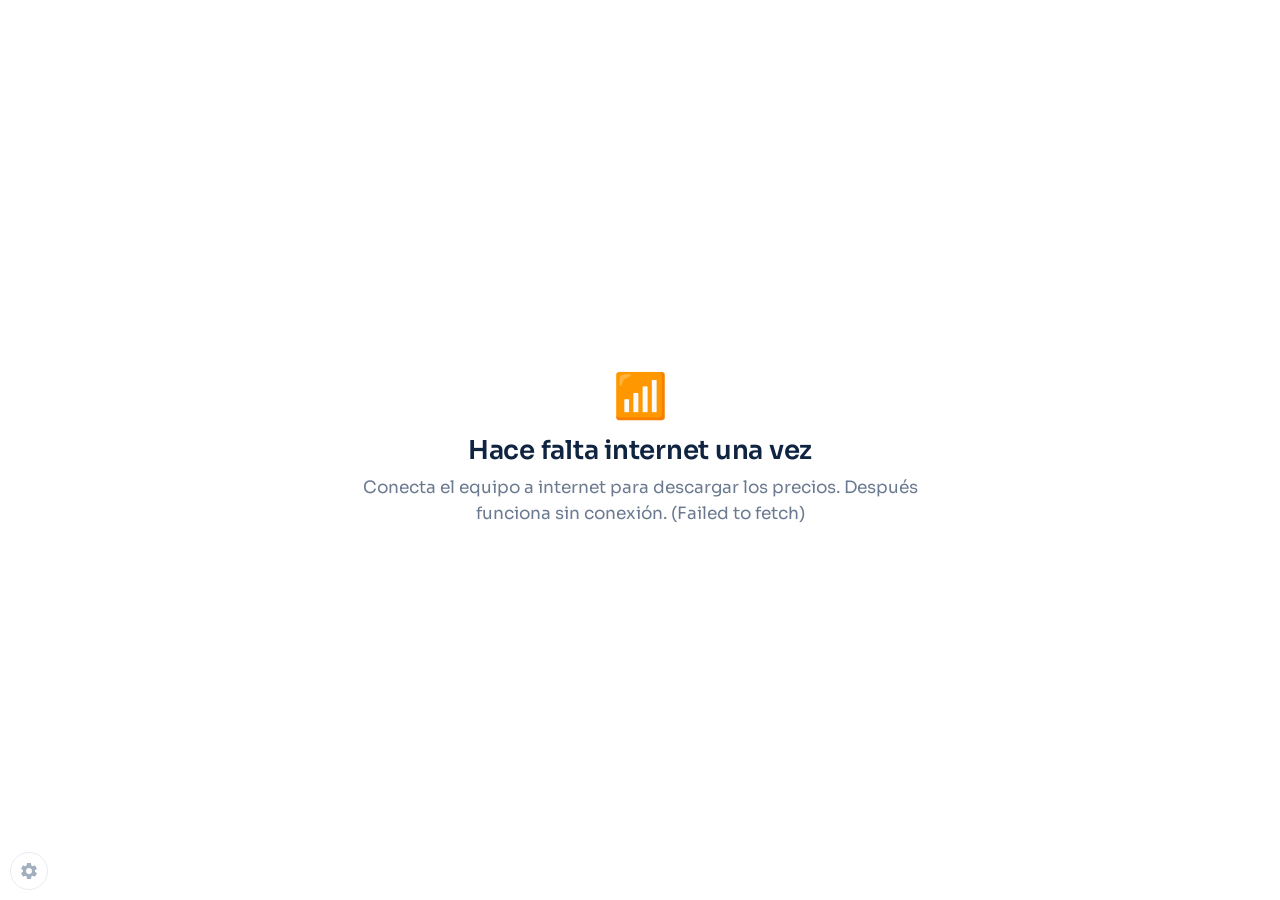
==== commit 7b1ed73f: "Add files via upload" ====
--- a/docs/index.html
+++ b/docs/index.html
@@ -52,6 +52,7 @@
     <img id="resultado-logo" class="resultado-logo" alt="" hidden>
     <span id="resultado-negocio" hidden></span>
   </header>
+  <figure id="foto-caja" class="resultado-foto" hidden><img id="foto" alt=""></figure>
   <section class="resultado-producto">
     <p id="nombre" class="resultado-nombre"></p>
     <p class="resultado-codigo">Código <span id="codigo"></span></p>
@@ -77,13 +78,17 @@
   </div>
 </section>
 
-<button id="boton-salida" class="boton-esquina" type="button" aria-label="Administración del verificador">✕</button>
+<!-- ⚙ configuración (con clave) · ✕ cerrar la app (con clave; solo dentro de las apps) -->
+<button id="boton-salida" class="boton-esquina" type="button" aria-label="Configuración del verificador" title="Configuración">
+  <svg viewBox="0 0 24 24" width="20" height="20" aria-hidden="true"><path fill="currentColor" d="M19.14 12.94a7.07 7.07 0 0 0 .05-.94 7.07 7.07 0 0 0-.05-.94l2.03-1.58a.5.5 0 0 0 .12-.63l-1.92-3.32a.5.5 0 0 0-.6-.22l-2.39.96a7 7 0 0 0-1.63-.94l-.36-2.54a.5.5 0 0 0-.5-.42h-3.84a.5.5 0 0 0-.5.42l-.36 2.54a7 7 0 0 0-1.63.94l-2.39-.96a.5.5 0 0 0-.6.22L2.71 8.85a.5.5 0 0 0 .12.63l2.03 1.58a7.4 7.4 0 0 0 0 1.88l-2.03 1.58a.5.5 0 0 0-.12.63l1.92 3.32a.5.5 0 0 0 .6.22l2.39-.96c.5.39 1.05.71 1.63.94l.36 2.54a.5.5 0 0 0 .5.42h3.84a.5.5 0 0 0 .5-.42l.36-2.54a7 7 0 0 0 1.63-.94l2.39.96a.5.5 0 0 0 .6-.22l1.92-3.32a.5.5 0 0 0-.12-.63zM12 15.5A3.5 3.5 0 1 1 12 8.5a3.5 3.5 0 0 1 0 7z"/></svg>
+</button>
+<button id="boton-cerrar" class="boton-esquina boton-cerrar" type="button" aria-label="Cerrar la aplicación" title="Cerrar la aplicación" hidden>✕</button>
 <div id="estado-red" class="estado-red" aria-live="polite"></div>
 
 <dialog id="dlg-clave">
   <form id="form-clave" method="dialog">
-    <h2>🔐 Clave de administrador</h2>
-    <p class="suave">Escribe la clave de salida del verificador.</p>
+    <h2 id="clave-titulo">🔐 Clave de administrador</h2>
+    <p id="clave-texto" class="suave">Escribe la clave de salida del verificador.</p>
     <input id="clave" type="password" autocomplete="off" aria-label="Clave de salida">
     <p id="clave-error" class="error"></p>
     <div class="botones">
@@ -108,6 +113,7 @@
     <a id="m-en-linea" class="boton" target="_blank" rel="noopener" hidden>🌐 Abrir la app en línea</a>
     <button type="button" id="m-marco" class="principal" hidden>⬇️ Actualizar la app</button>
     <button type="button" id="m-fijar" hidden>📌 Fijar la app en pantalla (bloqueo)</button>
+    <button type="button" id="m-botones" class="principal" hidden>🔒 Bloquear los botones de Android</button>
     <button type="button" id="m-inicio" hidden>🏠 Cambiar la pantalla de inicio de Android</button>
     <button type="button" id="m-cerrar" class="peligro">⏻ Cerrar aplicación</button>
     <button type="button" id="m-desvincular" class="peligro">🔗 Desvincular este equipo</button>
--- a/docs/estilos.css
+++ b/docs/estilos.css
@@ -133,6 +133,19 @@
 }
 .resultado-codigo span { color: var(--tinta); letter-spacing: .03em; }
 
+/* Foto del producto (si hay): a la izquierda, del alto del nombre y el precio. */
+.resultado.con-foto { grid-template-columns: auto minmax(0, 1fr); column-gap: clamp(18px, 4vmin, 64px); }
+.resultado.con-foto .resultado-cabecera { grid-column: 1 / -1; }
+.resultado.con-foto .resultado-producto, .resultado.con-foto .etiqueta { grid-column: 2; }
+.resultado-foto {
+  grid-column: 1; grid-row: 2 / 4; align-self: center; margin: 0;
+  width: min(34vw, 62vh); aspect-ratio: 1; background: #fff; border-radius: clamp(10px, 2vmin, 22px);
+  padding: clamp(8px, 2vmin, 22px); display: flex; align-items: center; justify-content: center;
+}
+.estilo-claro .resultado-foto, .estilo-etiqueta .resultado-foto, .estilo-panel .resultado-foto { border: 1px solid var(--linea); }
+.estilo-panel .resultado-foto { width: min(24vw, 52vh); }
+.resultado-foto img { display: block; max-width: 100%; max-height: 100%; object-fit: contain; }
+
 /* Etiqueta de góndola: moneda pequeña, entero enorme, centavos arriba.
    --escala la ajusta pantalla.js para que el precio quepa siempre, sea cual sea la pantalla. */
 .etiqueta {
@@ -216,6 +229,10 @@
   .resultado-cabecera { justify-self: center; }
   .resultado-producto { grid-row: 3; justify-self: center; max-width: 100%; }
   .etiqueta { grid-row: 4; justify-self: center; align-self: start; margin-top: 4vh; }
+  .resultado.con-foto { grid-template-columns: minmax(0, 1fr); grid-template-rows: auto 1fr auto auto auto 1fr; }
+  .resultado.con-foto .resultado-foto { grid-column: 1; grid-row: 3; justify-self: center; width: min(46vw, 26vh); margin-bottom: 3vh; }
+  .resultado.con-foto .resultado-producto { grid-column: 1; grid-row: 4; }
+  .resultado.con-foto .etiqueta { grid-column: 1; grid-row: 5; }
   .etiqueta-entero { font-size: calc(clamp(88px, 28vw, 400px) * var(--escala, 1)); }
   .espera-qr { justify-self: center; }
   .cabecera { justify-self: center; }
@@ -257,7 +274,10 @@
   width: 38px; height: 38px; padding: 0; border-radius: 50%;
   background: transparent; border: 1px solid var(--linea); color: #a3aebe;
   font-size: 17px; font-weight: 600; line-height: 1; cursor: pointer;
-}
+  display: flex; align-items: center; justify-content: center;
+}
+.boton-cerrar { left: 56px; }
+.con-cerrar .estado-red { left: 104px; }
 /* Junto al ✕ (abajo a la izquierda): así no tapa el QR. */
 .estado-red {
   position: fixed; z-index: 80; left: 58px; bottom: max(20px, calc(env(safe-area-inset-bottom) + 10px));
